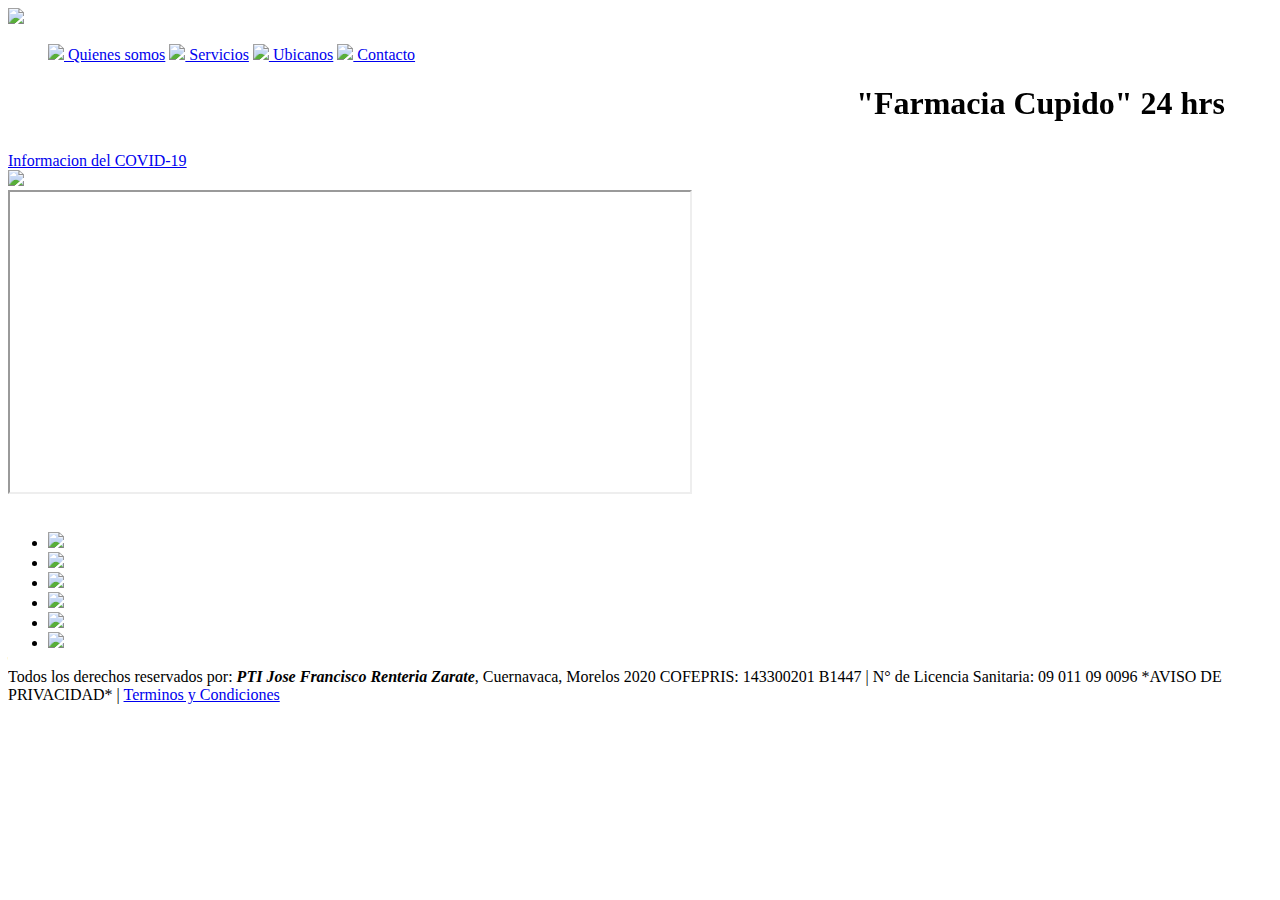
==== index.html @ 13ecb484 "actualizacion" ====
<!DOCTYPE html>
<!DOCTYPE html>
<html>

<head>
	<link rel="shortcut icon" href="imagenes/favicon.ico">
	<title>Farmacia Cupido - Inicio</title>
</head>

<link rel="stylesheet" type="text/css" href="estilos/estilos.css">

<header>

	<div class="menu_principal">
	<div class="logo"> <img src="imagenes/Logo_Oficial_Cupido.png" width="180"></div>

	<nav>
		<ul>
			<!--<a href="Index.html"><img src="imagenes/inicio-icon.png" width="50"> Inicio</a>-->
			<a href="Quienes_somos.html"><img src="imagenes/quienessomos-icon.png" width="50">  Quienes somos</a>
			<a href="Servicios.html"><img src="imagenes/servicios-icon.png" width="50"> Servicios</a>
			<a href="Ubicanos.html"><img src="imagenes/ubicacion-icon.png" width="50"> Ubicanos</a>
			<a href="Contactanos.html"><img src="imagenes/contacto-icon.png" width="50"> Contacto</a>			
		</ul>
	</nav>
	</div>
</header>

<body>



	<Center><h1><Marquee behavior=alternate> "Farmacia Cupido" 24 hrs </Marquee></h1></Center>
	

	<div class="info-ext" id="abrir">
	<a href="javascript:abrir()"> Informacion del COVID-19 </a>
	</div>

	<div class="externo" id="vent">
		<div id="cerrar"> <a href="javascript:cerrar()"> <img src="imagenes/interfaz de cierre.png"> </a> </div>
	<iframe src="https://coronavirus.gob.mx/noticias/" width="680" height="300"></iframe>
	</div>
	<br>
	<!--<div class="main"></div>	
	</div>-->

	<div class="slider">
		<ul>
			<li><img src="imagenes/Fachada.jpeg"></li>
			<li><img src="imagenes/Servicio-Medico.jpeg"></li>
			<li><img src="imagenes/Servicio-Dental.jpeg"></li>
			<li><img src="imagenes/Servicio-Nutri01.jpeg"></li>
			<li><img src="imagenes/Servicio-Nutri02.jpeg"></li>
			<li>
			<a href="https://www.facebook.com/farcupido24"><img src="imagenes/cartel.jpg"></li></a>
		</ul>
	 </div>

</body>


<footer>
	
		Todos los derechos reservados por: <b><i>PTI Jose Francisco Renteria Zarate</b></i>, Cuernavaca, Morelos 2020 
		 COFEPRIS: 143300201 B1447 | N° de Licencia Sanitaria: 09 011 09 0096    *AVISO DE PRIVACIDAD* |
		 <a href="TerminosyCondiciones.html">Terminos y Condiciones</a>
</footer>

<script>
	function abrir(){
		document.getElementById("vent").style.display="block";
	}
	function cerrar(){
		document.getElementById("vent").style.display="none";
	}
</script>

</html>
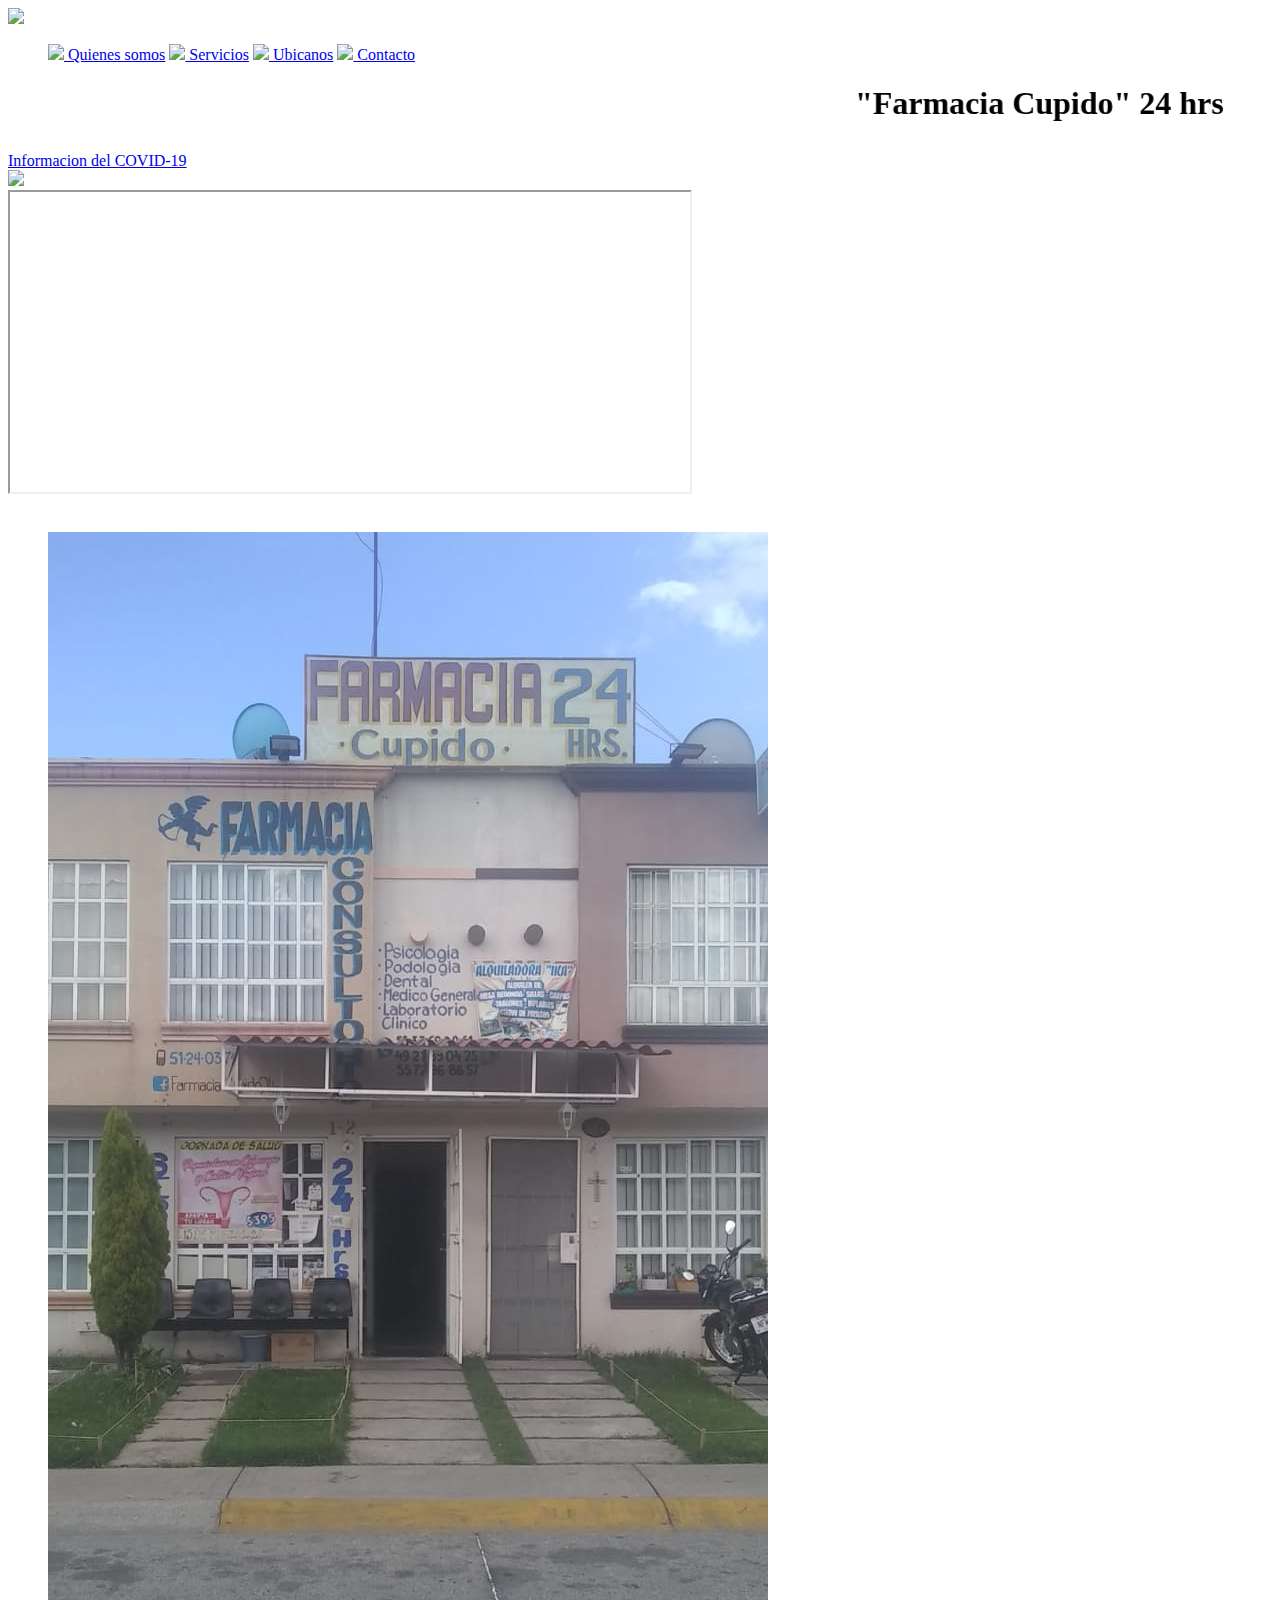
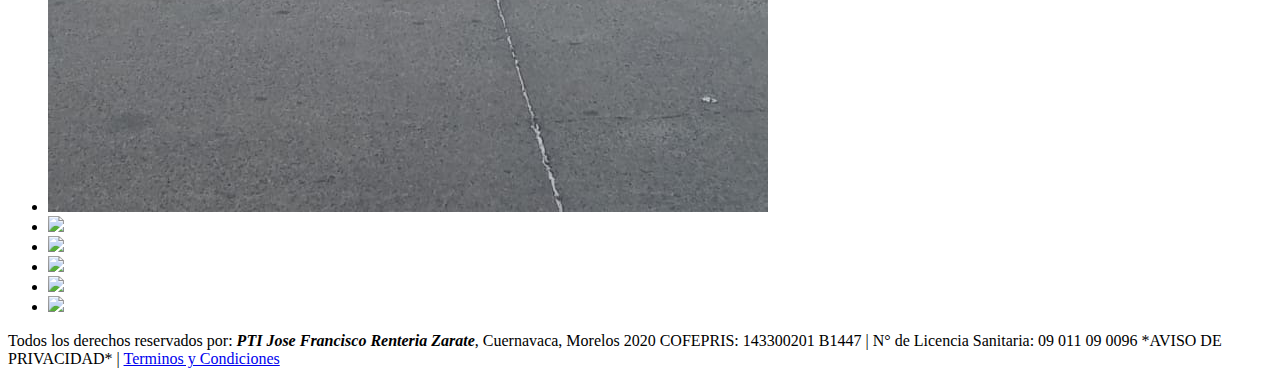
==== commit e228bb20: "actualizacion final" ====
--- a/index.html
+++ b/index.html
@@ -47,7 +47,7 @@
 
 	<div class="slider">
 		<ul>
-			<li><img src="imagenes/Fachada.jpeg"></li>
+			<li><img src="imagenes/fachada_oficial.jpeg"></li>
 			<li><img src="imagenes/Servicio-Medico.jpeg"></li>
 			<li><img src="imagenes/Servicio-Dental.jpeg"></li>
 			<li><img src="imagenes/Servicio-Nutri01.jpeg"></li>
